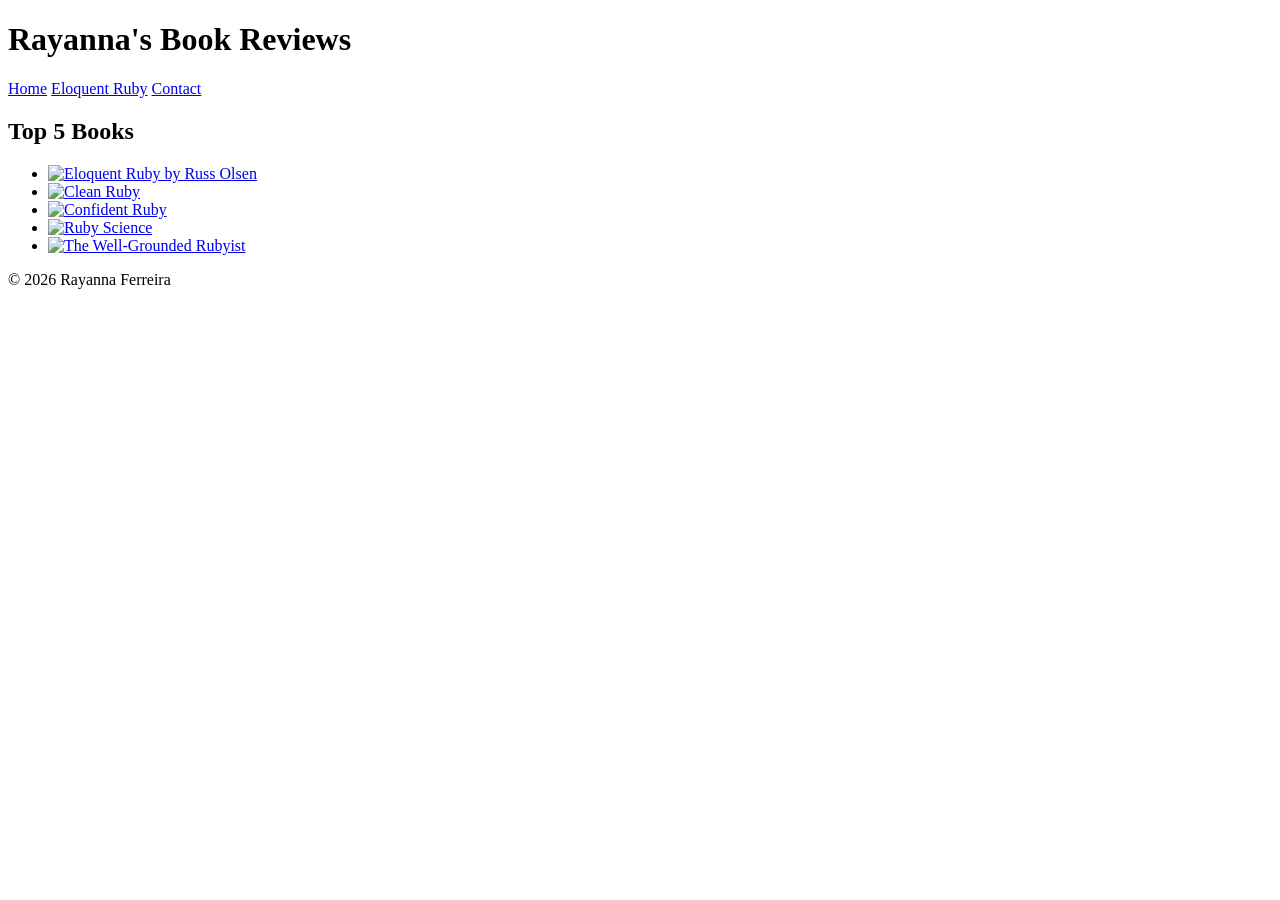
==== index.html @ 46146ab2 "Add book review and contact pages" ====
<!DOCTYPE html>
<html lang="en">
<head>
    <meta charset="UTF-8">
    <meta name="viewport" content="width=device-width, initial-scale=1.0">
    <title>Rayanna's Book Reviews</title>
</head>
<body>
    <header>
    <h1>Rayanna's Book Reviews</h1>
</header>

<nav>
    <a href="index.html">Home</a>
    <a href="eloquent-ruby.html">Eloquent Ruby</a>
    <a href="contact.html">Contact</a>
</nav>

<main>
    <h2>Top 5 Books</h2>

    <ul>
        <li>
            <a href="eloquent-ruby.html">
                <img src="images/cover-eloquent_ruby.jpg"
                     alt="Eloquent Ruby by Russ Olsen">
            </a>
        </li>
<li>
    <a href="clean-ruby.html">
        <img src="images/cover-clean_ruby.jpg"
             alt="Clean Ruby">
    </a>
</li>

<li>
    <a href="confident-ruby.html">
        <img src="images/cover-confident_ruby.jpg"
             alt="Confident Ruby">
    </a>
</li>

<li>
    <a href="ruby-science.html">
        <img src="images/cover-ruby_science.jpg"
             alt="Ruby Science">
    </a>
</li>

<li>
    <a href="well-grounded-rubyist.html">
        <img src="images/cover-well_grounded_rubyist.jpg"
             alt="The Well-Grounded Rubyist">
    </a>
</li>
    </ul>
</main>

<footer>
    <p>&copy; 2026 Rayanna Ferreira</p>
</footer>
    
</body>
</html>
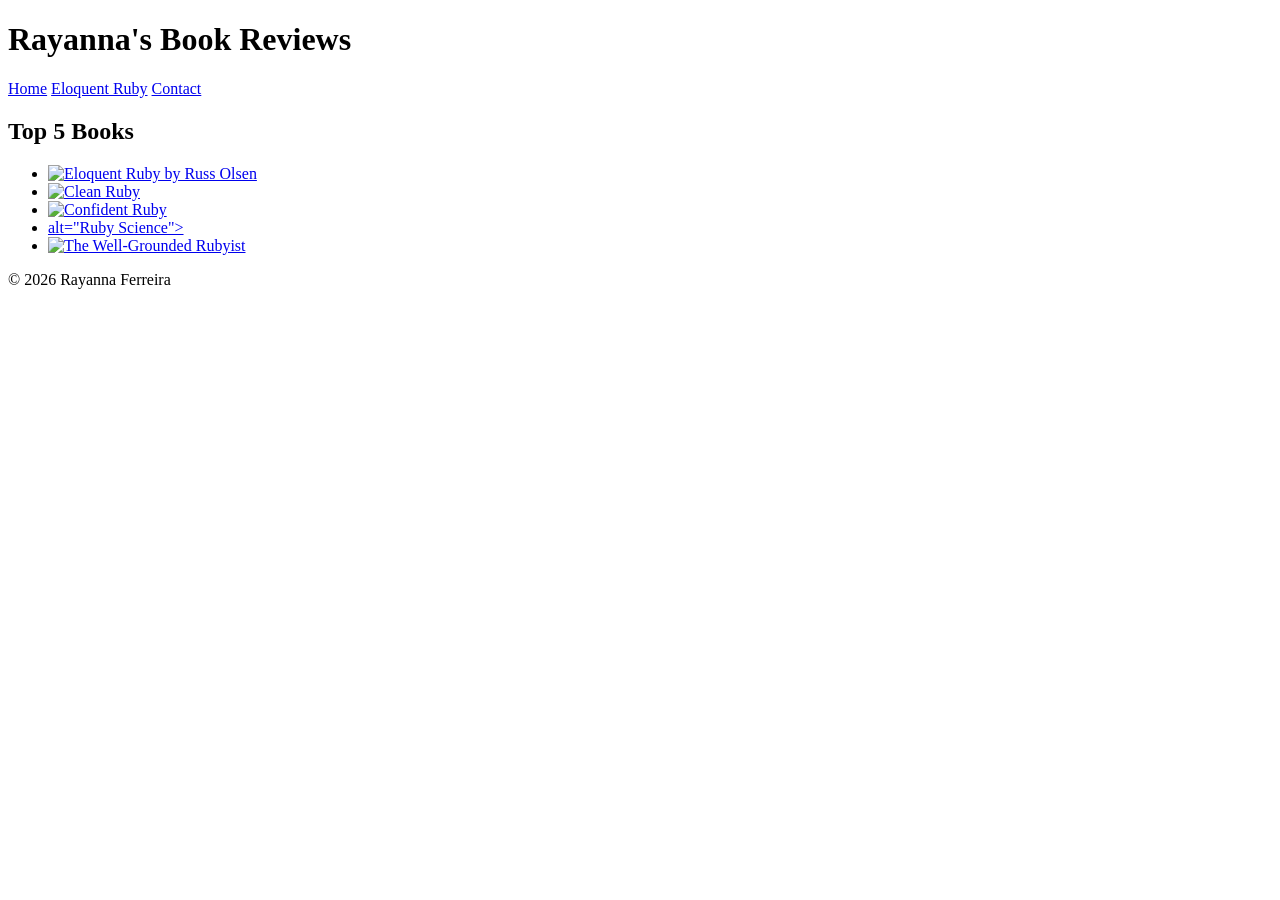
==== commit 73165a8d: "Fix homepage book links" ====
--- a/index.html
+++ b/index.html
@@ -27,14 +27,14 @@
             </a>
         </li>
 <li>
-    <a href="clean-ruby.html">
+    <a href="https://www.goodreads.com/book/show/14438307-clean-ruby">
         <img src="images/cover-clean_ruby.jpg"
              alt="Clean Ruby">
     </a>
 </li>
 
 <li>
-    <a href="confident-ruby.html">
+    <a href="https://www.goodreads.com/book/show/15847933-confident-ruby">
         <img src="images/cover-confident_ruby.jpg"
              alt="Confident Ruby">
     </a>
@@ -42,13 +42,13 @@
 
 <li>
     <a href="ruby-science.html">
-        <img src="images/cover-ruby_science.jpg"
+        <a href="https://www.amazon.com/dp/1933988657">
              alt="Ruby Science">
     </a>
 </li>
 
 <li>
-    <a href="well-grounded-rubyist.html">
+    <a href="https://www.amazon.com/dp/1933988657">
         <img src="images/cover-well_grounded_rubyist.jpg"
              alt="The Well-Grounded Rubyist">
     </a>
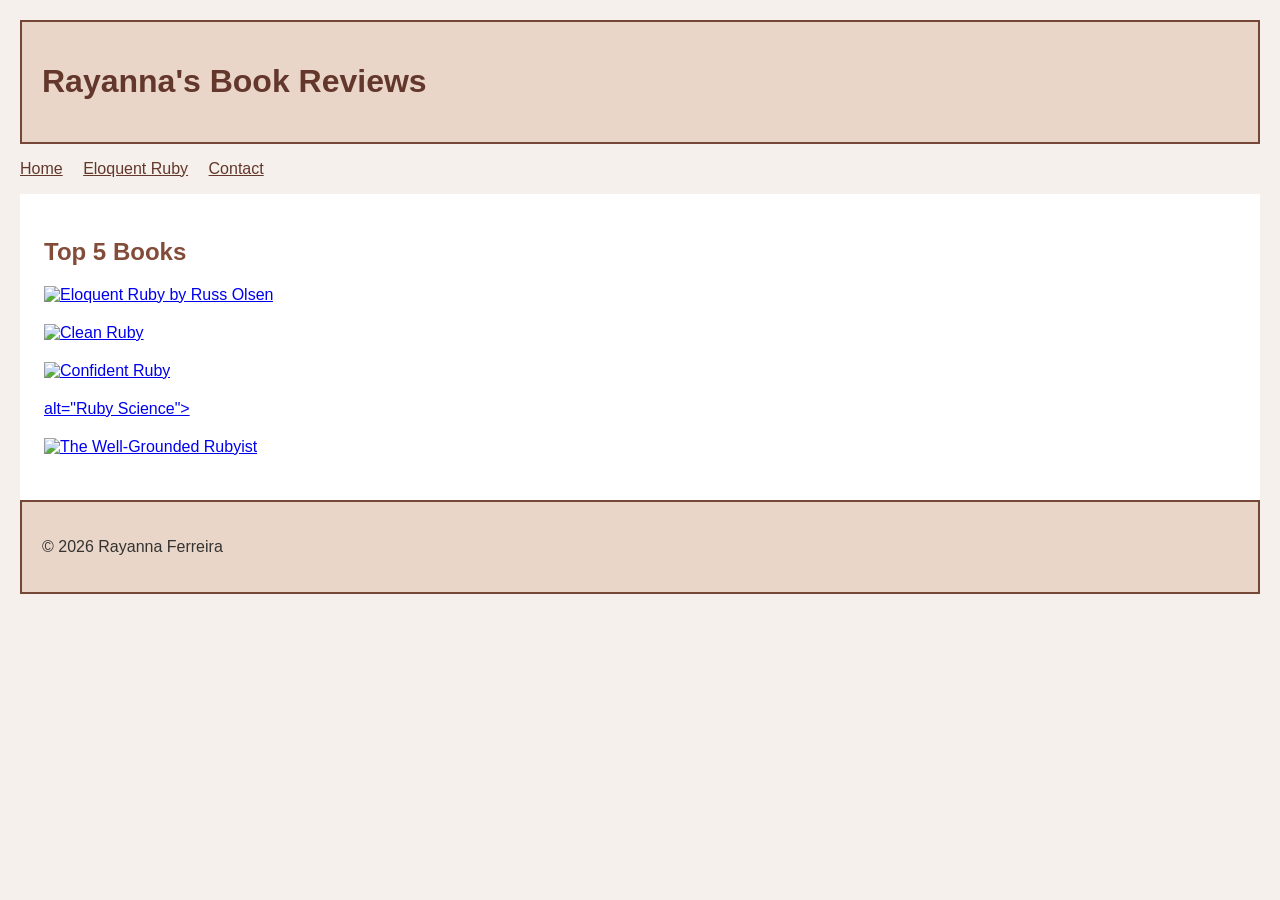
==== commit 1ec24eb8: "Add CSS styling for Wave 2" ====
--- a/index.html
+++ b/index.html
@@ -4,6 +4,8 @@
     <meta charset="UTF-8">
     <meta name="viewport" content="width=device-width, initial-scale=1.0">
     <title>Rayanna's Book Reviews</title>
+    <link rel="stylesheet" href="style.css">
+    <link rel="stylesheet" href="index.css">
 </head>
 <body>
     <header>
--- a/style.css
+++ b/style.css
@@ -0,0 +1,56 @@
+body {
+    font-family: Arial, Helvetica, sans-serif;
+    background-color: #f5f0eb;
+    color: #333333;
+    margin: 20px;
+}
+
+body > header,
+body > footer {
+    border: 2px solid #754737;
+    background-color: #ead6c8;
+    padding: 20px;
+}
+
+main {
+    background-color: #ffffff;
+    padding: 24px;
+}
+
+h1 {
+    color: #63372b;
+}
+
+h2 {
+    color: #824c39;
+}
+
+h3 {
+    color: #725541;
+}
+
+h4 {
+    color: #555555;
+}
+
+nav {
+    padding: 16px 0;
+}
+
+nav a {
+    color: #63372b;
+    margin-right: 16px;
+}
+
+nav a:hover {
+    color: #b34055;
+}
+
+ul {
+    list-style-type: none;
+    padding-left: 0;
+}
+
+.book-title {
+    font-style: italic;
+}
--- a/index.css
+++ b/index.css
@@ -0,0 +1,9 @@
+main img {
+    width: 200px;
+    max-width: 100%;
+    height: auto;
+}
+
+main li {
+    margin-bottom: 20px;
+}
